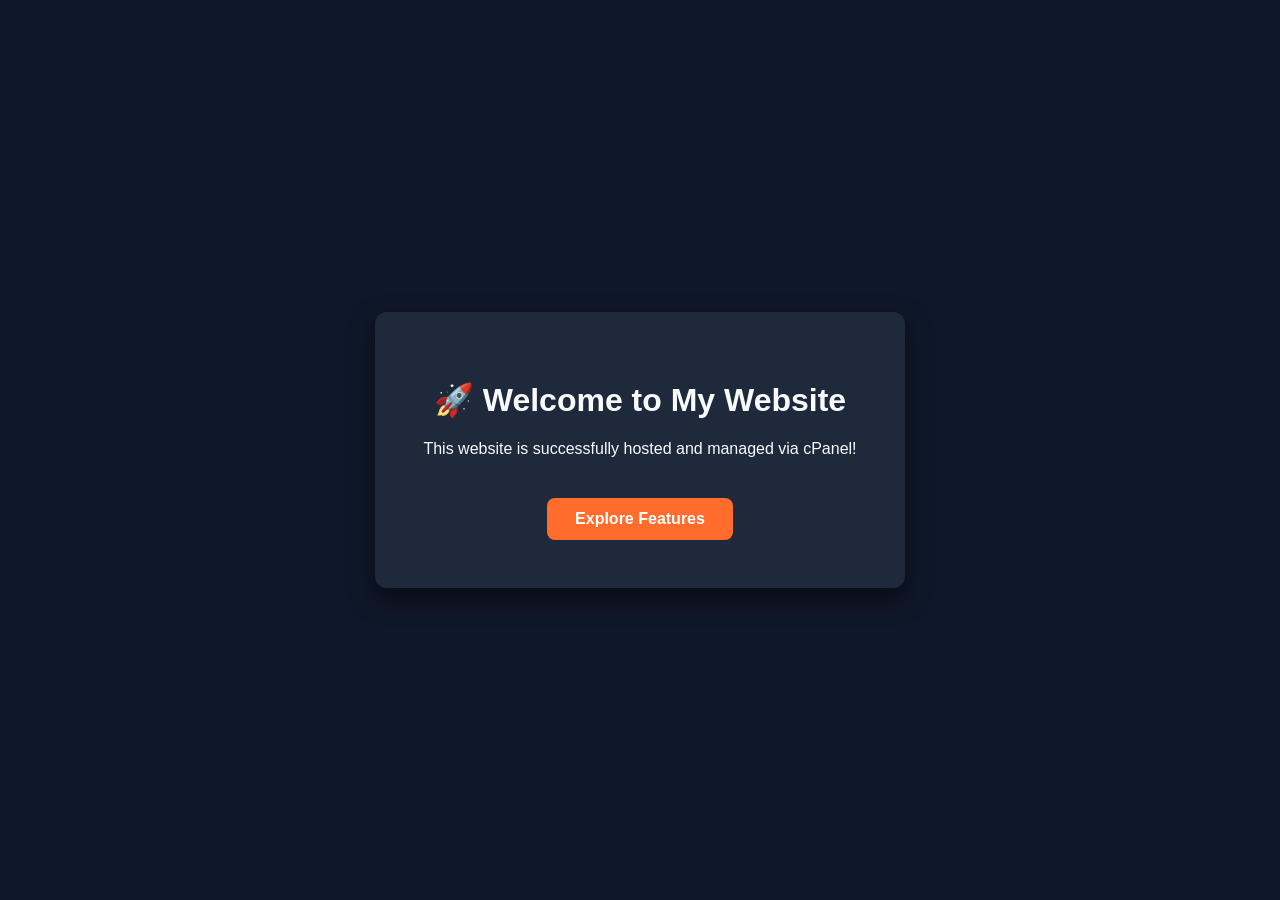
==== storage/public_html/index.html @ 86e17f28 "Initial commit: Modern cPanel Web Hosting Control Panel" ====
<!DOCTYPE html>
<html lang="en">
<head>
  <meta charset="UTF-8">
  <title>Welcome to My Website</title>
  <link rel="stylesheet" href="style.css">
</head>
<body>
  <div class="hero">
    <h1>🚀 Welcome to My Website</h1>
    <p>This website is successfully hosted and managed via cPanel!</p>
    <a href="#" class="btn">Explore Features</a>
  </div>
</body>
</html>
---- storage/public_html/style.css ----
body {
  font-family: -apple-system, BlinkMacSystemFont, "Segoe UI", Roboto, sans-serif;
  margin: 0;
  padding: 0;
  background: #0f172a;
  color: #f8fafc;
  display: flex;
  align-items: center;
  justify-content: center;
  min-height: 100vh;
}
.hero {
  text-align: center;
  padding: 3rem;
  background: #1e293b;
  border-radius: 12px;
  box-shadow: 0 10px 25px rgba(0,0,0,0.5);
}
.btn {
  display: inline-block;
  margin-top: 1.5rem;
  padding: 0.75rem 1.75rem;
  background: #ff6c2c;
  color: #fff;
  text-decoration: none;
  border-radius: 8px;
  font-weight: 600;
}
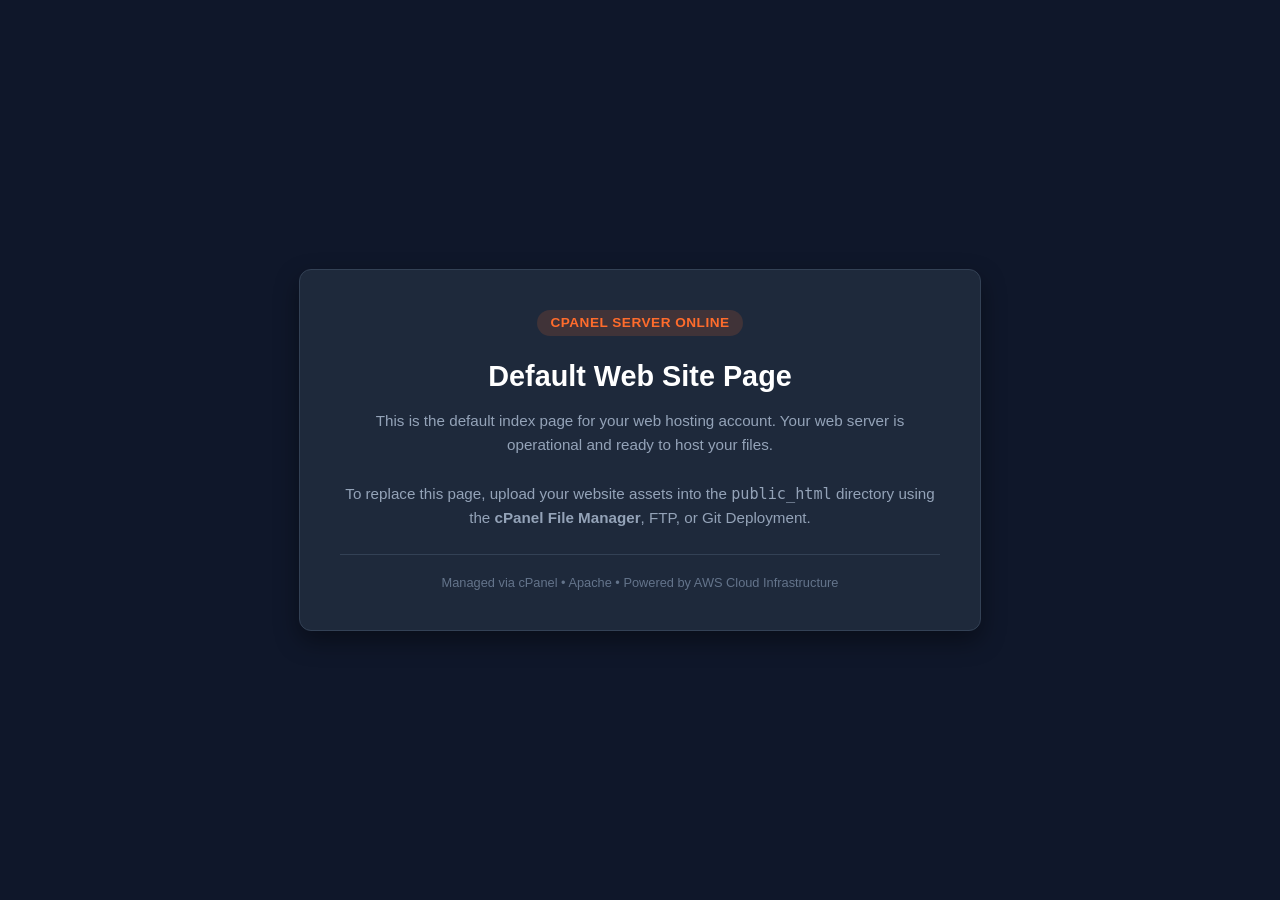
==== commit 818d324d: "feat: remove all example data and add dynamic domain system" ====
--- a/storage/public_html/index.html
+++ b/storage/public_html/index.html
@@ -2,14 +2,70 @@
 <html lang="en">
 <head>
   <meta charset="UTF-8">
-  <title>Welcome to My Website</title>
-  <link rel="stylesheet" href="style.css">
+  <meta name="viewport" content="width=device-width, initial-scale=1.0">
+  <title>Default Web Site Page</title>
+  <style>
+    body {
+      font-family: -apple-system, BlinkMacSystemFont, "Segoe UI", Roboto, Helvetica, Arial, sans-serif;
+      margin: 0;
+      padding: 0;
+      background: #0f172a;
+      color: #f8fafc;
+      display: flex;
+      align-items: center;
+      justify-content: center;
+      min-height: 100vh;
+      text-align: center;
+    }
+    .container {
+      max-width: 600px;
+      padding: 2.5rem;
+      background: #1e293b;
+      border: 1px solid #334155;
+      border-radius: 12px;
+      box-shadow: 0 10px 25px rgba(0, 0, 0, 0.4);
+    }
+    .badge {
+      display: inline-block;
+      background: rgba(255, 108, 44, 0.15);
+      color: #ff6c2c;
+      padding: 0.35rem 0.85rem;
+      border-radius: 20px;
+      font-size: 0.85rem;
+      font-weight: 700;
+      margin-bottom: 1rem;
+      text-transform: uppercase;
+      letter-spacing: 0.5px;
+    }
+    h1 {
+      font-size: 1.8rem;
+      margin: 0.5rem 0 1rem;
+      color: #ffffff;
+    }
+    p {
+      color: #94a3b8;
+      font-size: 0.95rem;
+      line-height: 1.6;
+      margin-bottom: 1.5rem;
+    }
+    .footer-note {
+      font-size: 0.8rem;
+      color: #64748b;
+      border-top: 1px solid #334155;
+      padding-top: 1.25rem;
+      margin-top: 1.5rem;
+    }
+  </style>
 </head>
 <body>
-  <div class="hero">
-    <h1>🚀 Welcome to My Website</h1>
-    <p>This website is successfully hosted and managed via cPanel!</p>
-    <a href="#" class="btn">Explore Features</a>
+  <div class="container">
+    <div class="badge">cPanel Server Online</div>
+    <h1>Default Web Site Page</h1>
+    <p>This is the default index page for your web hosting account. Your web server is operational and ready to host your files.</p>
+    <p>To replace this page, upload your website assets into the <code>public_html</code> directory using the <strong>cPanel File Manager</strong>, FTP, or Git Deployment.</p>
+    <div class="footer-note">
+      Managed via cPanel &bull; Apache &bull; Powered by AWS Cloud Infrastructure
+    </div>
   </div>
 </body>
 </html>
